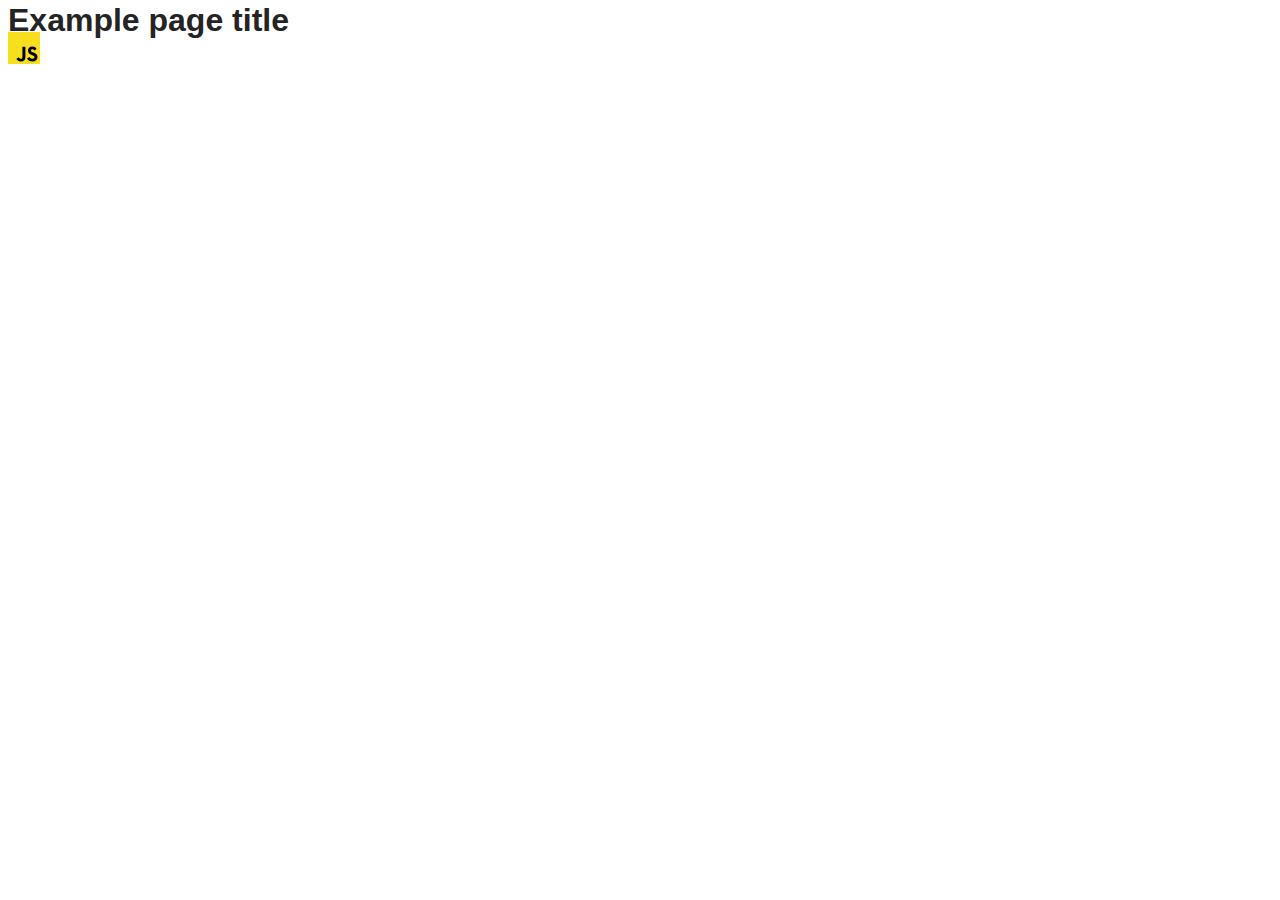
==== src/index.html @ 3d73d708 "Initial commit" ====
<!DOCTYPE html>
<html lang="en">
  <head>
    <meta charset="UTF-8" />
    <link rel="icon" type="image/svg+xml" href="/favicon.svg" />
    <meta name="viewport" content="width=device-width, initial-scale=1.0" />
    <title>Vanilla App Template</title>
    <link rel="stylesheet" href="./css/styles.css" />
  </head>
  <body>
    <load ="partials/header.html" />

    <section>
      <h1>Example page title</h1>
      <!-- Path to images as from index.html file -->
      <img src="./img/javascript.svg" alt="" />
    </section>

    <!-- Loads the specified .html file -->
    <load ="partials/vite-promo.html" />

    <script type="module" src="./main.js"></script>
  </body>
</html>
---- src/css/styles.css ----
/**
  |============================
  | include css partials with
  | default @import url()
  |============================
*/
@import url('./reset.css');
@import url('./vite-promo.css');
@import url('./header.css');

:root {
  font-family: Inter, Avenir, Helvetica, Arial, sans-serif;
  font-size: 16px;
  line-height: 24px;
  font-weight: 400;

  color: #242424;
  background-color: rgba(255, 255, 255, 0.87);

  font-synthesis: none;
  text-rendering: optimizeLegibility;
  -webkit-font-smoothing: antialiased;
  -moz-osx-font-smoothing: grayscale;
  -webkit-text-size-adjust: 100%;
}
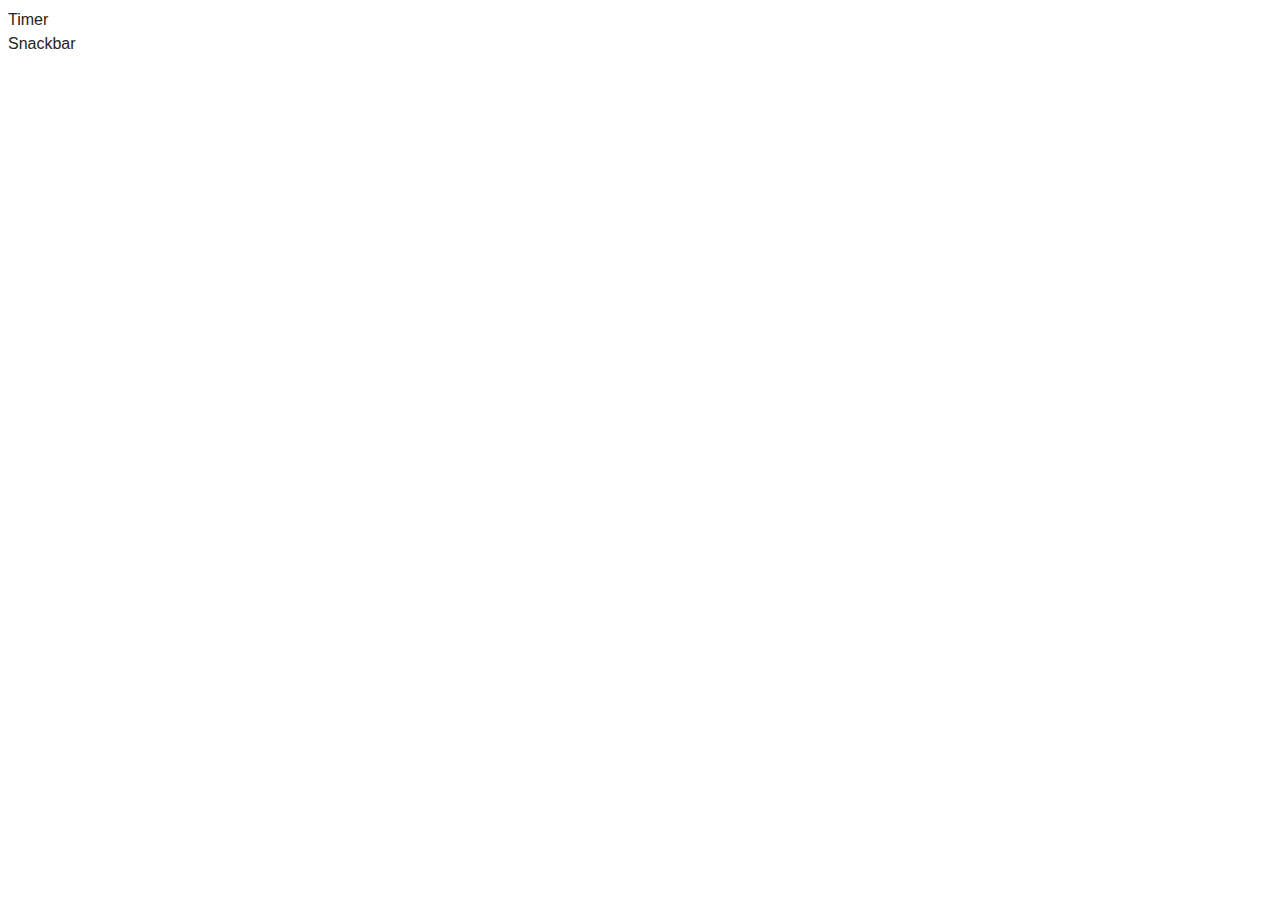
==== commit 0cea3989: "copy" ====
--- a/src/index.html
+++ b/src/index.html
@@ -8,17 +8,9 @@
     <link rel="stylesheet" href="./css/styles.css" />
   </head>
   <body>
-    <load ="partials/header.html" />
-
-    <section>
-      <h1>Example page title</h1>
-      <!-- Path to images as from index.html file -->
-      <img src="./img/javascript.svg" alt="" />
-    </section>
-
-    <!-- Loads the specified .html file -->
-    <load ="partials/vite-promo.html" />
-
-    <script type="module" src="./main.js"></script>
+    <ul>
+      <li><a href="./1-timer.html">Timer</a></li>
+      <li><a href="./2-snackbar.html">Snackbar</a></li>
+    </ul>
   </body>
 </html>
